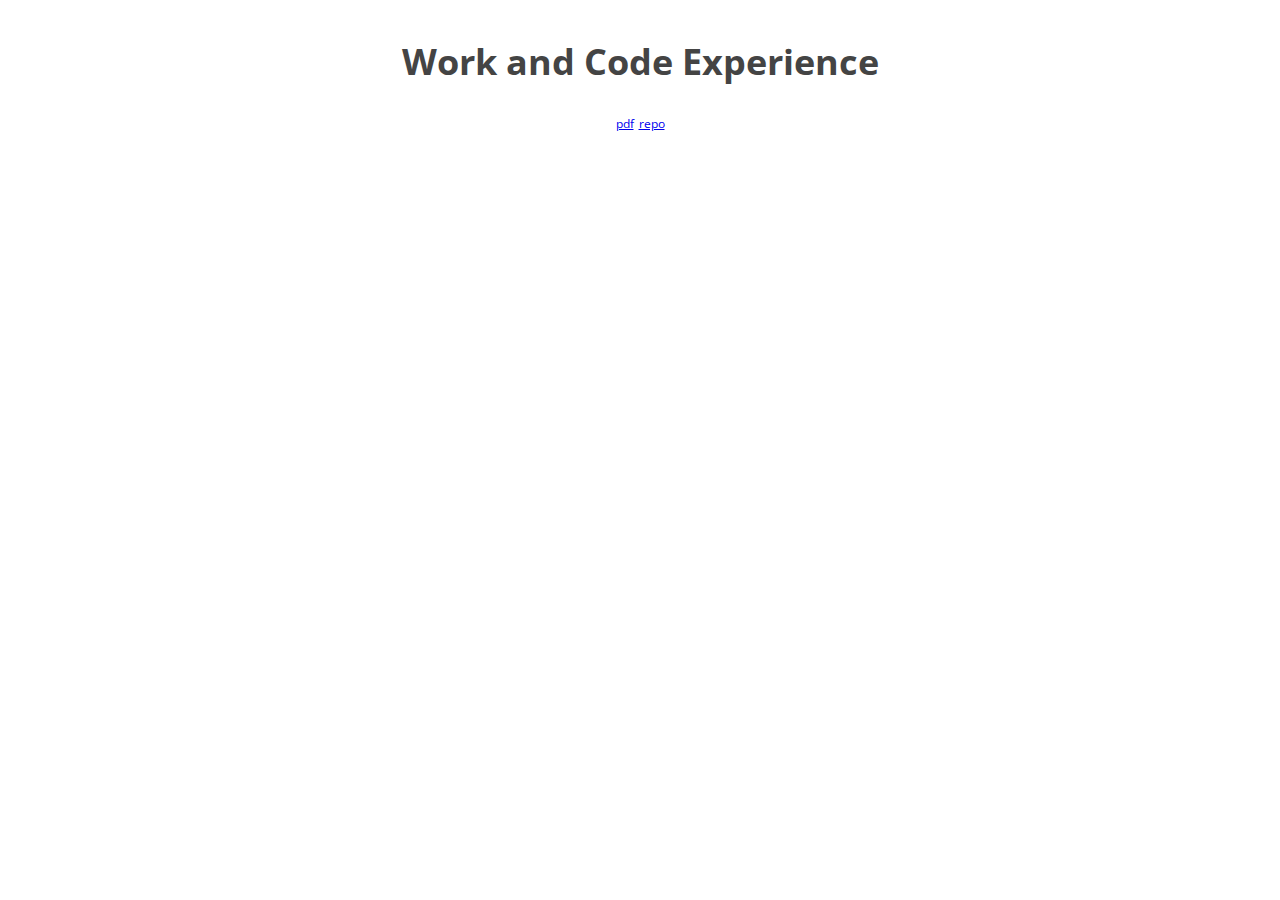
==== index.html @ 573ce6db "Fix responsive glitch with labels" ====
<html>
  <head>
    <title>CV</title>
    
    <meta charset="utf-8">
    <meta http-equiv="X-UA-Compatible" content="IE=edge,chrome=1">
    <meta name="viewport" content="width=device-width, initial-scale=1.0, maximum-scale=1.0">

    <script src="https://d3js.org/d3.v3.min.js" charset="utf-8"></script>
    <script src="http://momentjs.com/downloads/moment-with-locales.min.js" charset="utf-8"></script>
    <script src="cv2json.js" charset="utf-8"></script>

    
    <link href='https://fonts.googleapis.com/css?family=Open+Sans' rel='stylesheet' type='text/css'>

    <link href='style.css' rel='stylesheet' type='text/css'>
  </head>
  <body>
    <h1>Work and Code Experience</h1>
    <a class="link" href="cv.pdf">pdf</a>
    <a class="link" href="https://github.com/andrejlamov/cv">repo</a>
    <svg id="timeline"></svg>
    <p id="description"></p>
  </body>
  <script>

   d3.text('./cv.org', function(cv) {
       var data = cv2json(cv);
       var d = data['Education'].d
                                      .concat(data['Work Experience'].d)
                                      .concat(data['Programming Experience'].d)
                                      .concat(data['Hobby Projects'].d);
       timeline('#timeline', d);

   });
   
   function timeline(id, data) {

       var freeze = false;
       
       var color = d3.scale.category20();
       
       var x = d3.time.scale();
       
       var y = d3.scale.ordinal();
       
       var x_axis = d3.svg.axis()
                      .scale(x)
                      .orient("bottom")
                      .tickFormat(d3.time.format('%y'));
           
       var y_axis = d3.svg.axis()
                      .scale(y)
                      .orient("right");
       
       var svg = d3.select(id);
       

       var min_date = d3.min(data, function(d) { return d.start });
       var max_date = d3.max(data, function(d) { return d.stop });
           
       x.domain([min_date, max_date]);
       y.domain(data.map(function(d) { return d.title }));
           
       svg.on('click', function() {
           d3.select(this)
               .transition()
               .style('opacity', freeze ? 1 : 0.5);
           d3.select('#description')
               .transition()
               .style('font-size', freeze ? '18px' : '22px');
           freeze = !freeze;
       }).selectAll('.job')
          .data(data)
          .enter()
          .append('g')
          .on('mouseover', function(d, i) {
              if(freeze) return;
              
              d3.select('#description').html(d.description);
          })
          .on('mouseout', function(d) {
              if(freeze) return;
              
              d3.select('#description').text("");
          })
          .attr('class', 'job')
          .append('rect')
          .attr('fill', function(d) {
              return color(d.title);
          })
          .attr('opacity', function(d) {
              return 0.7;
          });
       
       svg.append('g')
          .attr('class', 'y axis');
       
       svg.append('g')
          .attr('class', 'x axis');
       
       var resize = function() {
           
           var padding = 40;
           var screen_limit = 500;

           var real_width = parseInt(d3.select(id).style('width')) - padding;
           var width  = real_width;

           if(width > screen_limit) {
               width = width - 400;
           }
           var height  = parseInt(d3.select(id).style('height')) - padding;
           
           x.range([padding, width]);
           
           y.rangeRoundBands([padding, height], .1);
           
           d3.select(id + ' .x.axis')
             .attr('transform', 'translate(0,' + height + ')')
             .call(x_axis);

           d3.select(id + ' .y.axis')
             .attr('transform', function(_,i) {
                 var x = width;
                 if (real_width < screen_limit) {
                     x = padding;
                 }
                 return 'translate(' + x + ',0)'
             })
             .call(y_axis)
             .selectAll('.tick')
             .attr('transform', function(_, i) {
                 var fst = d3.select(this).attr('transform');
                 if (real_width < screen_limit) {
                     return fst;;
                 }
                 var d = data[i];
                 var tx = -(width - x(d.stop));
                 return fst + ' translate(' + tx + ',0)'
             })
           
           d3.selectAll(id + ' .job')
             .attr('transform', function(d) {
                 return 'translate(' + x(d.start) + ',' + y(d.title) + ')';
             });
           
           d3.selectAll(id + ' .job rect')
             .attr('height', y.rangeBand)
             .attr('width', function(d) {
                 return x(d.stop) - x(d.start);
             });
       };
       
       resize();

       d3.selectAll(id + ' .y.axis .tick')
         .on('mouseover', function(_,i) {
             if(freeze) return;
             
             var d = d3.selectAll(id + ' .job ').data()[i];
             d3.select('#description').html(d.description);
         })
         .on('mouseout', function(d,i) {
             if(freeze) return;

             d3.select('#description').text("");
         });

       d3.select(window).on('resize', resize);
   };
  </script>
</html>
---- style.css ----
body {
    font-family: 'Open Sans', sans-serif;
    margin:40px auto;
    max-width:1400px;
    line-height:1.6;
    font-size:18px;
    color:#444;
    padding:0 10px;
    shape-rendering: crispEdges;
    text-align: center;
}

h1,h2,h3 {
    line-height:1.2;
}

.link {
    font-size: 12px;
}

#description {
    text-align:center;
    widht: 40%;
}
svg {
    width: 100%;
    height: 50%%;
    min-height: 400px;
    min-width: 350px;
}

.y.axis .tick line {
    display: none;
}

svg text {
    fill: #444;
}

.axis text {
    font-size: 10px;
}
.axis path,
.axis line {
    fill: none;
    stroke: #444;
}

.y.axis path {
    display: none;
}
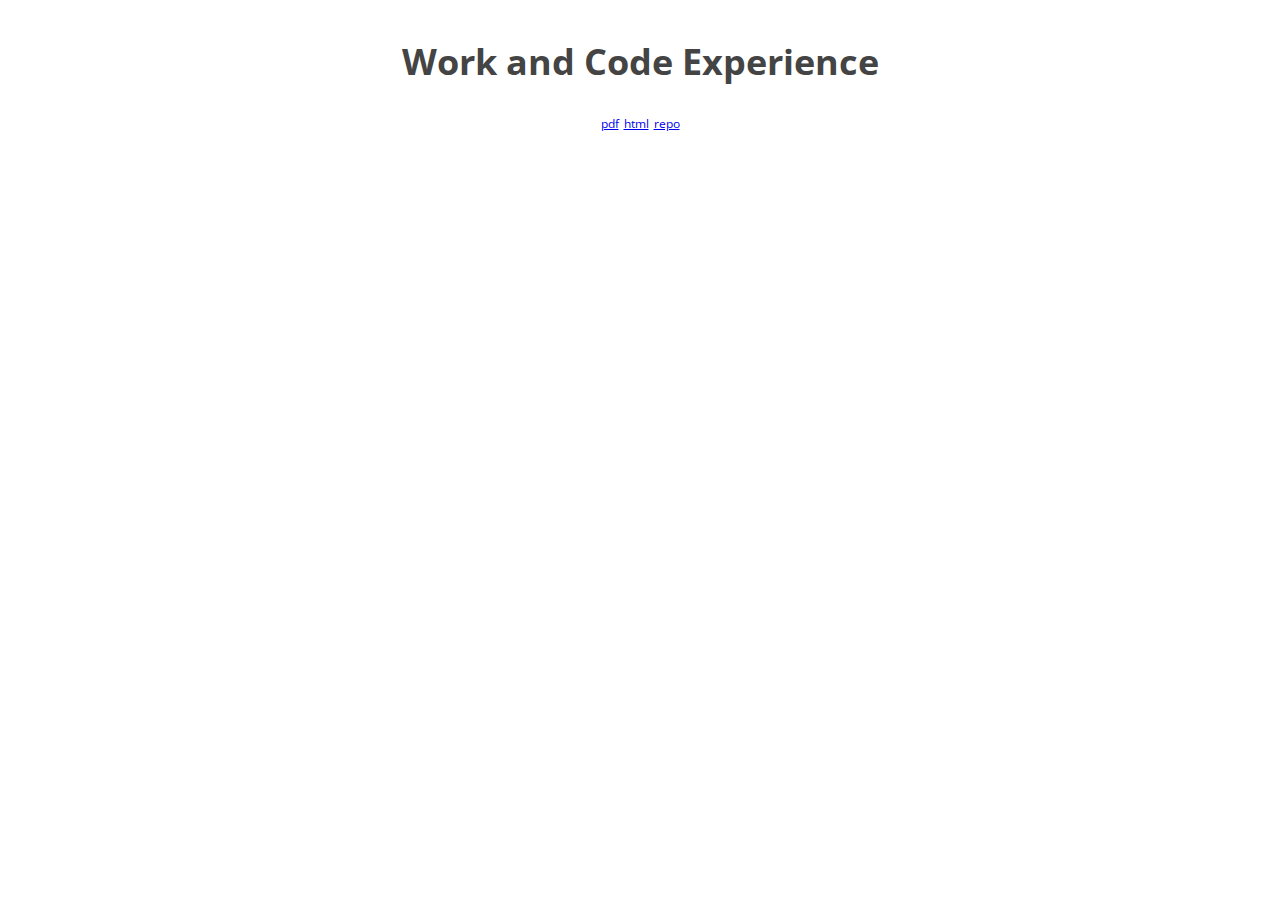
==== commit bee31dcb: "Build and link html version of cv document" ====
--- a/index.html
+++ b/index.html
@@ -18,6 +18,7 @@
   <body>
     <h1>Work and Code Experience</h1>
     <a class="link" href="cv.pdf">pdf</a>
+    <a class="link" href="cv.html">html</a>
     <a class="link" href="https://github.com/andrejlamov/cv">repo</a>
     <svg id="timeline"></svg>
     <p id="description"></p>
@@ -102,7 +103,7 @@
        var resize = function() {
            
            var padding = 40;
-           var screen_limit = 500;
+           var screen_limit = 600;
 
            var real_width = parseInt(d3.select(id).style('width')) - padding;
            var width  = real_width;
@@ -122,11 +123,13 @@
 
            d3.select(id + ' .y.axis')
              .attr('transform', function(_,i) {
-                 var x = width;
+                 var tx = width;
                  if (real_width < screen_limit) {
-                     x = padding;
+                     tx = padding;
                  }
-                 return 'translate(' + x + ',0)'
+                 tx -= 8;
+                 var ty = 1;
+                 return 'translate(' + tx + ',' + ty + ')'
              })
              .call(y_axis)
              .selectAll('.tick')
--- a/style.css
+++ b/style.css
@@ -1,7 +1,7 @@
 body {
     font-family: 'Open Sans', sans-serif;
     margin:40px auto;
-    max-width:1400px;
+    max-width:1024px;;
     line-height:1.6;
     font-size:18px;
     color:#444;
@@ -19,12 +19,12 @@
 }
 
 #description {
+
     text-align:center;
-    widht: 40%;
 }
 svg {
     width: 100%;
-    height: 50%%;
+    height: 50%;
     min-height: 400px;
     min-width: 350px;
 }
